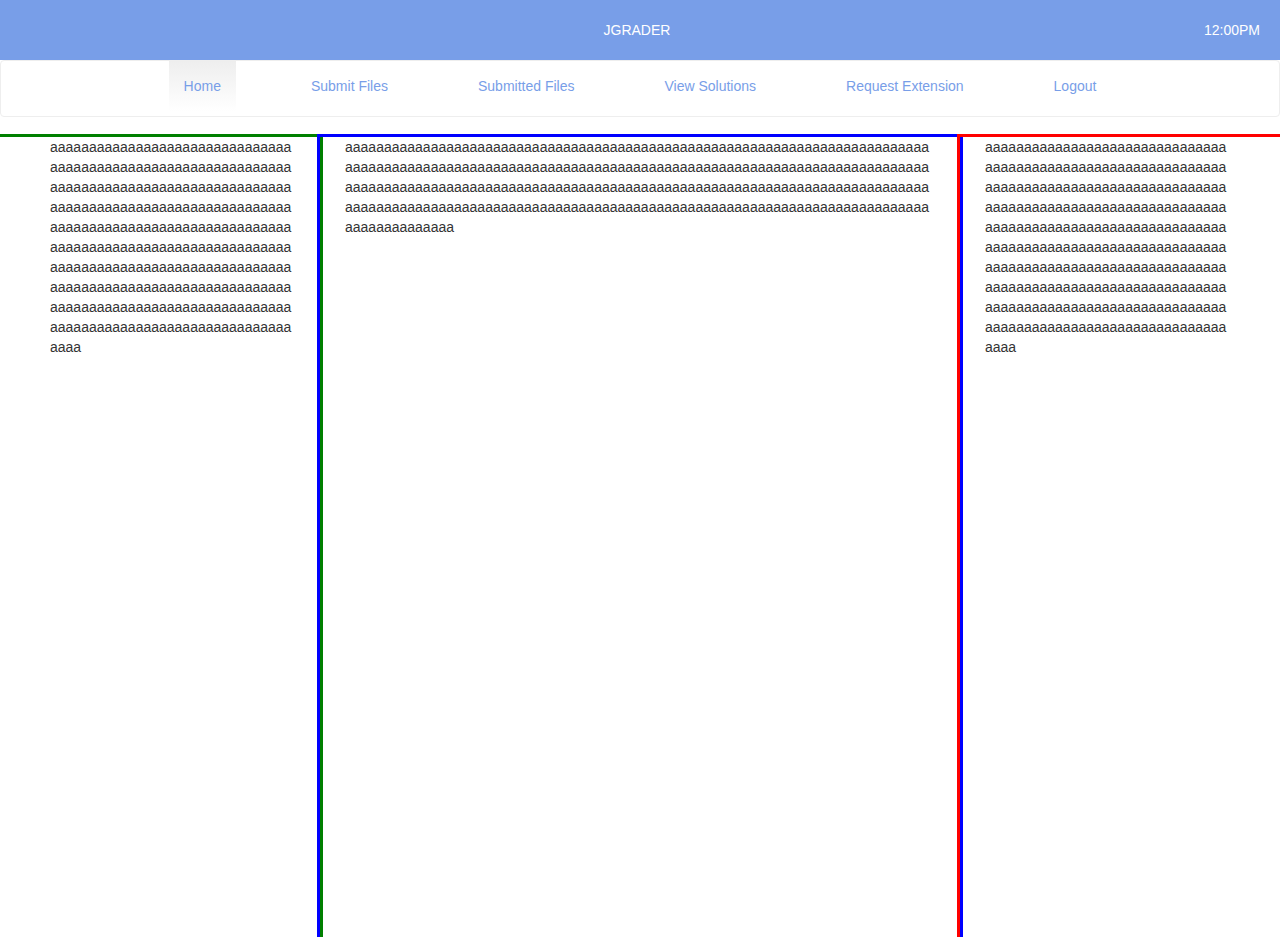
==== baseTemplate.html @ ec4dba8a "Created sections for body development" ====
<!DOCTYPE html>
<html lang="en">
  <head>
    <meta charset="utf-8">
    <meta http-equiv="X-UA-Compatible" content="IE=edge">
    <meta name="viewport" content="width=device-width, initial-scale=1">
    <meta name="description" content="">
    <meta name="author" content="Sourabh Lal and Mihai Fieraru and Tyler Buchman">
    <link rel="shortcut icon" href="img/favicon.ico" type="image/x-icon">
    <link rel="icon" href="img/favicon.ico" type="image/x-icon">

    <title>jGrader</title>

    <!-- Bootstrap core CSS -->
    <link href="bootstrap-3.2.0-dist/css/bootstrap.min.css" rel="stylesheet">

    <!-- Custom styles for this template -->
    <link href="css/baseTemplate.css" rel="stylesheet">
  </head>

  <body>
    <div class="pageHeader">
        <span>JGRADER</span>
        <div class="rightAlign">
            12:00PM
        </div>
    </div>

    <nav class="navbar navbar-custom">
      <div class="container-fluid">
        <!-- Brand and toggle get grouped for better mobile display -->
        <div class="navbar-header">
          <button type="button" class="navbar-toggle collapsed" data-toggle="collapse" data-target="#bs-example-navbar-collapse-1">
            <span class="sr-only">Toggle navigation</span>
            <span class="icon-bar"></span>
            <span class="icon-bar"></span>
            <span class="icon-bar"></span>
          </button>
        </div>
        <div class="collapse navbar-collapse" id="bs-example-navbar-collapse-1">
          <ul class="nav navbar-nav">
            <li class="active"><a href="#">Home <span class="sr-only">(current)</span></a></li>
            <li><a href="#">Submit Files</a></li>
            <li><a href="#">Submitted Files</a></li>
            <li><a href="#">View Solutions</a></li>
            <li><a href="#">Request Extension</a></li>
            <li><a href="#">Logout</a></li>
          </ul>
        </div><!-- /.navbar-collapse -->
      </div><!-- /.container-fluid -->
    </nav>

    <div class="pageBody">
        <div class="leftPanel leftAlign">
            <p>
            [base64]
            </p>
        </div>
        <div class="centerPanel leftAlign">
            <p>
            [base64]
            </p>
        </div>
        <div class="rightPanel leftAlign">
            <p>
            [base64]
            </p>
        </div>
    </div>















    <!-- Scripts for this template -->
    <script src="js/jquery-1.11.1.min.js"></script>
    <script src="bootstrap-3.2.0-dist/js/bootstrap.min.js"></script>
    <script src="js/baseTemplate.js"></script>
  </body>
</html>
---- css/baseTemplate.css ----
.leftAlign {
  float:left;
}
.rightAlign {
  float:right;
}

.pageBody{

}

.leftPanel{
	padding-left: 50px;
	padding-right: 25px;
	outline-style: solid;
	outline-color: green;
	min-width: 25%;
	max-width: 25%;
	min-height: 800px;
	word-wrap: break-word
}

.rightPanel{
	padding-left: 25px;
	padding-right: 50px;	
	outline-style: solid;
	outline-color: red;
	min-width: 25%;
	max-width: 25%;
	min-height: 800px;
	word-wrap: break-word
}

.centerPanel{
	padding-left: 25px;
	padding-right: 25px;
	outline-style: solid;
	outline-color: blue;
	min-width: 50%;
	max-width: 50%;
	min-height: 800px;
	word-wrap: break-word
}

.pageHeader{
	height: 60px;
	padding: 20px;
	padding-left: 70px;

	background-color: #789EE8;
	color: white;
	text-align: center;
	vertical-align: middle;
}

.navbar .navbar-nav {
    display: inline-block;
    float: none;
}

.navbar-custom {
  text-align: center;
  background-color: #ffffff;
  border-color: #eeeeee;
  background-image: -webkit-gradient(linear, left 0%, left 100%, from(#ffffff), to(#ffffff));
  background-image: -webkit-linear-gradient(top, #ffffff, 0%, #ffffff, 100%);
  background-image: -moz-linear-gradient(top, #ffffff 0%, #ffffff 100%);
  background-image: linear-gradient(to bottom, #ffffff 0%, #ffffff 100%);
  background-repeat: repeat-x;
  filter: progid:DXImageTransform.Microsoft.gradient(startColorstr='#ffffffff', endColorstr='#ffffffff', GradientType=0);
}
.navbar-custom .navbar-brand {
  color: #789ee8;
}
.navbar-custom .navbar-brand:hover,
.navbar-custom .navbar-brand:focus {
  color: #4c7fe1;
  background-color: transparent;
}
.navbar-custom .navbar-text {
  color: #789ee8;
}
.navbar-custom .navbar-nav > li > a {
  color: #789ee8;
}
.navbar-custom .navbar-nav > li > a:hover,
.navbar-custom .navbar-nav > li > a:focus {
  color: #789ee8;
  background-color: transparent;
}
.navbar-custom .navbar-nav > .active > a,
.navbar-custom .navbar-nav > .active > a:hover,
.navbar-custom .navbar-nav > .active > a:focus {
  color: #789ee8;
  background-color: #eeeeee;
  background-image: -webkit-gradient(linear, left 0%, left 100%, from(#eeeeee), to(#ffffff));
  background-image: -webkit-linear-gradient(top, #eeeeee, 0%, #ffffff, 100%);
  background-image: -moz-linear-gradient(top, #eeeeee 0%, #ffffff 100%);
  background-image: linear-gradient(to bottom, #eeeeee 0%, #ffffff 100%);
  background-repeat: repeat-x;
  filter: progid:DXImageTransform.Microsoft.gradient(startColorstr='#ffeeeeee', endColorstr='#ffffffff', GradientType=0);
}
.navbar-custom .navbar-nav > .disabled > a,
.navbar-custom .navbar-nav > .disabled > a:hover,
.navbar-custom .navbar-nav > .disabled > a:focus {
  color: #cccccc;
  background-color: transparent;
}
.navbar-custom .navbar-toggle {
  border-color: #dddddd;
}
.navbar-custom .navbar-toggle:hover,
.navbar-custom .navbar-toggle:focus {
  background-color: #dddddd;
}
.navbar-custom .navbar-toggle .icon-bar {
  background-color: #cccccc;
}
.navbar-custom .navbar-collapse,
.navbar-custom .navbar-form {
  border-color: #ededed;
}
.navbar-custom .navbar-nav > .dropdown > a:hover .caret,
.navbar-custom .navbar-nav > .dropdown > a:focus .caret {
  border-top-color: #789ee8;
  border-bottom-color: #789ee8;
}
.navbar-custom .navbar-nav > .open > a,
.navbar-custom .navbar-nav > .open > a:hover,
.navbar-custom .navbar-nav > .open > a:focus {
  background-color: #eeeeee;
  color: #789ee8;
}
.navbar-custom .navbar-nav > .open > a .caret,
.navbar-custom .navbar-nav > .open > a:hover .caret,
.navbar-custom .navbar-nav > .open > a:focus .caret {
  border-top-color: #789ee8;
  border-bottom-color: #789ee8;
}
.navbar-custom .navbar-nav > .dropdown > a .caret {
  border-top-color: #789ee8;
  border-bottom-color: #789ee8;
}
@media (max-width: 767) {
  .navbar-custom .navbar-nav .open .dropdown-menu > li > a {
    color: #789ee8;
  }
  .navbar-custom .navbar-nav .open .dropdown-menu > li > a:hover,
  .navbar-custom .navbar-nav .open .dropdown-menu > li > a:focus {
    color: #789ee8;
    background-color: transparent;
  }
  .navbar-custom .navbar-nav .open .dropdown-menu > .active > a,
  .navbar-custom .navbar-nav .open .dropdown-menu > .active > a:hover,
  .navbar-custom .navbar-nav .open .dropdown-menu > .active > a:focus {
    color: #789ee8;
    background-color: #eeeeee;
  }
  .navbar-custom .navbar-nav .open .dropdown-menu > .disabled > a,
  .navbar-custom .navbar-nav .open .dropdown-menu > .disabled > a:hover,
  .navbar-custom .navbar-nav .open .dropdown-menu > .disabled > a:focus {
    color: #cccccc;
    background-color: transparent;
  }
}
.navbar-custom .navbar-link {
  color: #789ee8;
}
.navbar-custom .navbar-link:hover {
  color: #789ee8;
}

.navbar-nav > li{
  margin-left:30px;
  margin-right:30px;
}
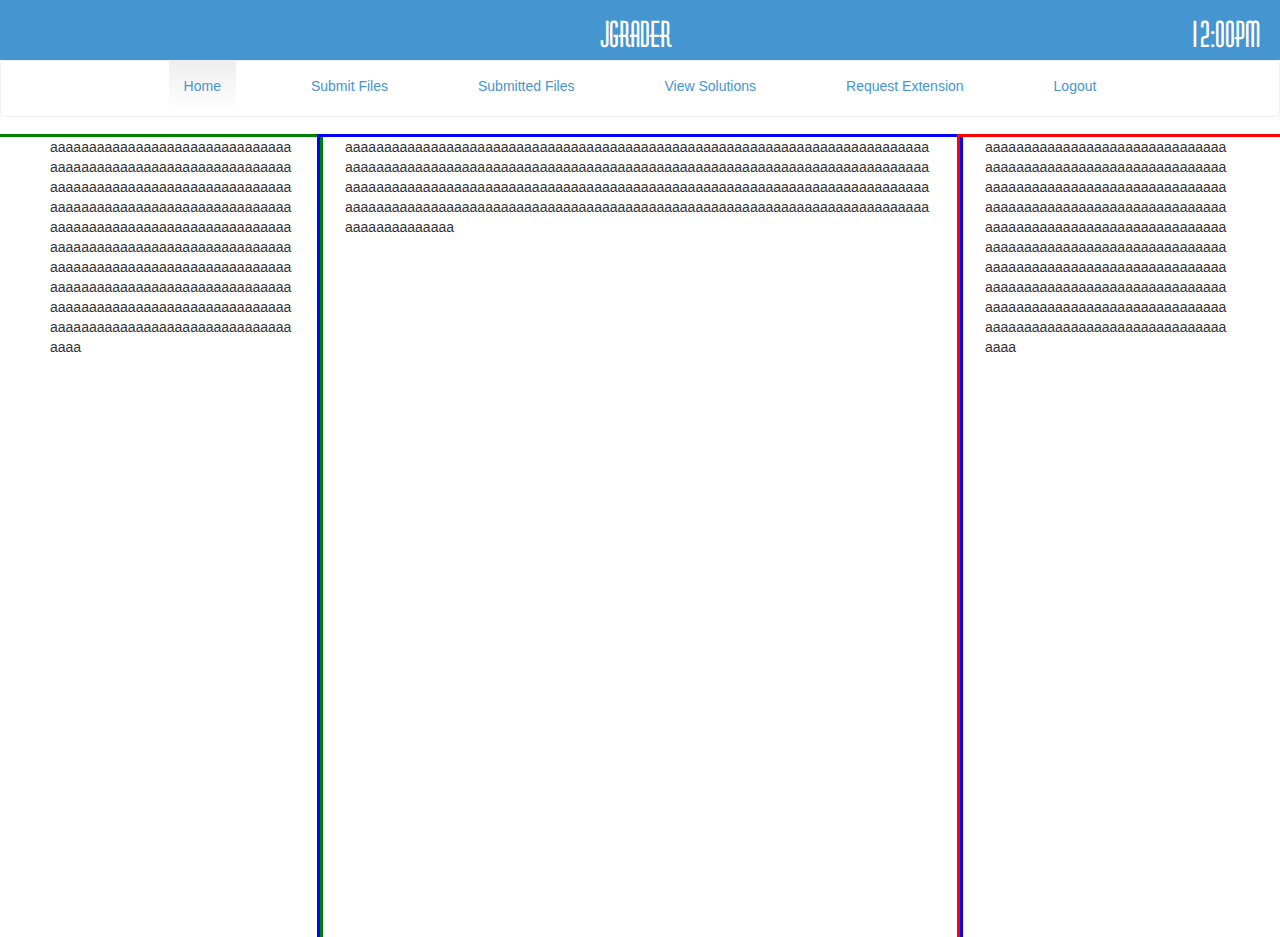
==== commit 02aeb597: "Added logo font" ====
--- a/baseTemplate.html
+++ b/baseTemplate.html
@@ -69,19 +69,6 @@
     </div>
 
 
-
-
-
-
-
-
-
-
-
-
-
-
-
     <!-- Scripts for this template -->
     <script src="js/jquery-1.11.1.min.js"></script>
     <script src="bootstrap-3.2.0-dist/js/bootstrap.min.js"></script>
--- a/css/baseTemplate.css
+++ b/css/baseTemplate.css
@@ -1,3 +1,23 @@
+/*
+Light blue     #4595D1
+Dark blue      #16355E
+Grey           #565656
+
+Status indicators
+red            #ED1F24
+
+Class status indicators
+yellow        #F1EB5B
+light blue    #74E2CC
+light red     #EE5E84
+light green   #7EC573
+light grey    #EFEFF0
+ */
+
+@font-face {
+    font-family: titleFont;
+    src: url(HuxleyTitling.ttf);
+}
 
 .leftAlign {
   float:left;
@@ -45,13 +65,17 @@
 
 .pageHeader{
 	height: 60px;
-	padding: 20px;
-	padding-left: 70px;
-
-	background-color: #789EE8;
+	padding-top: 10px;
+  padding-bottom: 10px;
+	padding-left: 80px;
+  padding-right: 20px;
+
+	background-color: #4595D1;
 	color: white;
 	text-align: center;
 	vertical-align: middle;
+  font-family: titleFont;
+  font-size: 35px;
 }
 
 .navbar .navbar-nav {
@@ -71,7 +95,7 @@
   filter: progid:DXImageTransform.Microsoft.gradient(startColorstr='#ffffffff', endColorstr='#ffffffff', GradientType=0);
 }
 .navbar-custom .navbar-brand {
-  color: #789ee8;
+  color: #4595D1;
 }
 .navbar-custom .navbar-brand:hover,
 .navbar-custom .navbar-brand:focus {
@@ -79,20 +103,20 @@
   background-color: transparent;
 }
 .navbar-custom .navbar-text {
-  color: #789ee8;
+  color: #4595D1;
 }
 .navbar-custom .navbar-nav > li > a {
-  color: #789ee8;
+  color: #4595D1;
 }
 .navbar-custom .navbar-nav > li > a:hover,
 .navbar-custom .navbar-nav > li > a:focus {
-  color: #789ee8;
+  color: #4595D1;
   background-color: transparent;
 }
 .navbar-custom .navbar-nav > .active > a,
 .navbar-custom .navbar-nav > .active > a:hover,
 .navbar-custom .navbar-nav > .active > a:focus {
-  color: #789ee8;
+  color: #4595D1;
   background-color: #eeeeee;
   background-image: -webkit-gradient(linear, left 0%, left 100%, from(#eeeeee), to(#ffffff));
   background-image: -webkit-linear-gradient(top, #eeeeee, 0%, #ffffff, 100%);
@@ -123,38 +147,38 @@
 }
 .navbar-custom .navbar-nav > .dropdown > a:hover .caret,
 .navbar-custom .navbar-nav > .dropdown > a:focus .caret {
-  border-top-color: #789ee8;
-  border-bottom-color: #789ee8;
+  border-top-color: #4595D1;
+  border-bottom-color: #4595D1;
 }
 .navbar-custom .navbar-nav > .open > a,
 .navbar-custom .navbar-nav > .open > a:hover,
 .navbar-custom .navbar-nav > .open > a:focus {
   background-color: #eeeeee;
-  color: #789ee8;
+  color: #4595D1;
 }
 .navbar-custom .navbar-nav > .open > a .caret,
 .navbar-custom .navbar-nav > .open > a:hover .caret,
 .navbar-custom .navbar-nav > .open > a:focus .caret {
-  border-top-color: #789ee8;
-  border-bottom-color: #789ee8;
+  border-top-color: #4595D1;
+  border-bottom-color: #4595D1;
 }
 .navbar-custom .navbar-nav > .dropdown > a .caret {
-  border-top-color: #789ee8;
-  border-bottom-color: #789ee8;
+  border-top-color: #4595D1;
+  border-bottom-color: #4595D1;
 }
 @media (max-width: 767) {
   .navbar-custom .navbar-nav .open .dropdown-menu > li > a {
-    color: #789ee8;
+    color: #4595D1;
   }
   .navbar-custom .navbar-nav .open .dropdown-menu > li > a:hover,
   .navbar-custom .navbar-nav .open .dropdown-menu > li > a:focus {
-    color: #789ee8;
+    color: #4595D1;
     background-color: transparent;
   }
   .navbar-custom .navbar-nav .open .dropdown-menu > .active > a,
   .navbar-custom .navbar-nav .open .dropdown-menu > .active > a:hover,
   .navbar-custom .navbar-nav .open .dropdown-menu > .active > a:focus {
-    color: #789ee8;
+    color: #4595D1;
     background-color: #eeeeee;
   }
   .navbar-custom .navbar-nav .open .dropdown-menu > .disabled > a,
@@ -165,10 +189,10 @@
   }
 }
 .navbar-custom .navbar-link {
-  color: #789ee8;
+  color: #4595D1;
 }
 .navbar-custom .navbar-link:hover {
-  color: #789ee8;
+  color: #4595D1;
 }
 
 .navbar-nav > li{
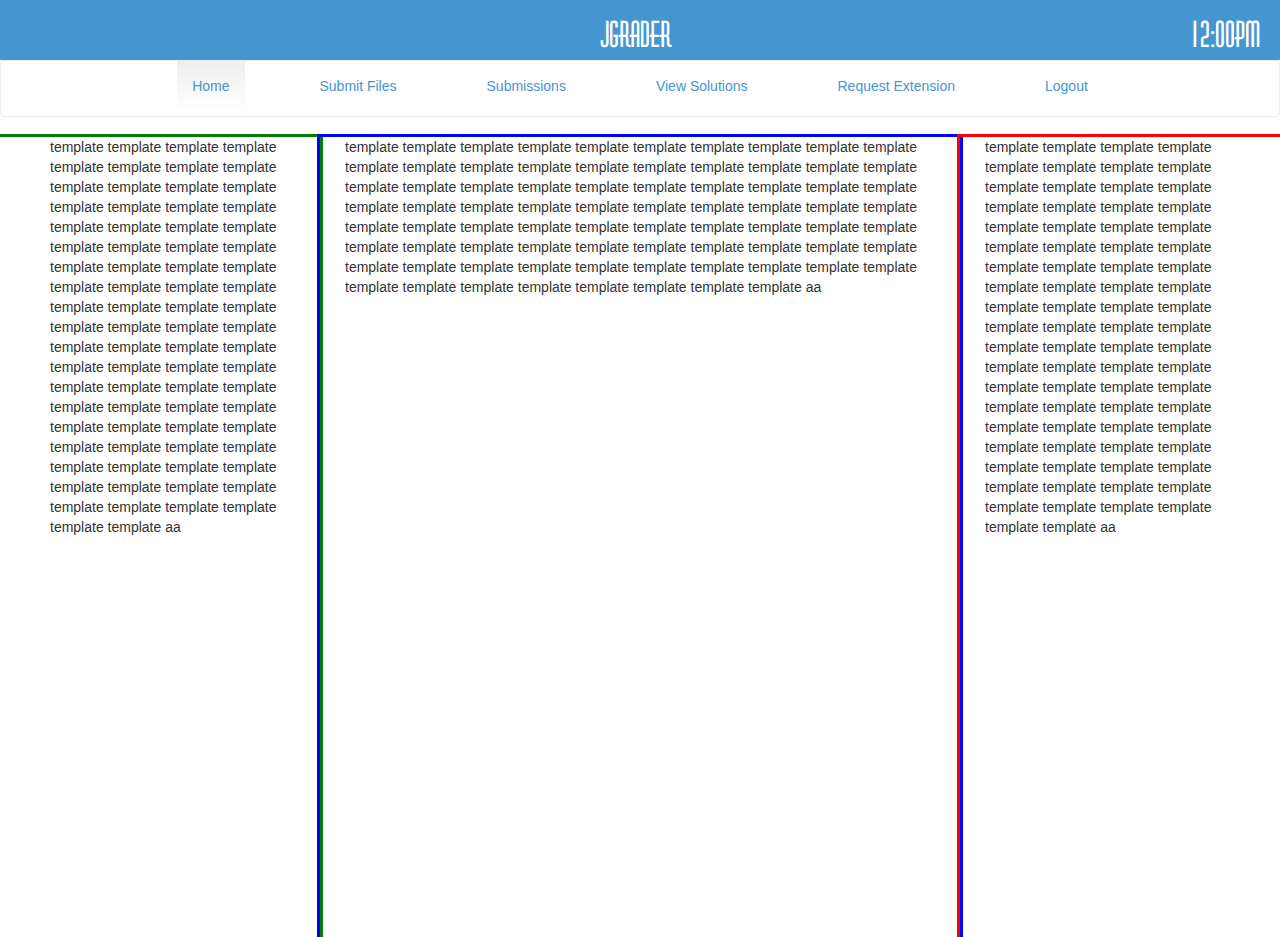
==== commit 3664b242: "clear all pages + add links to baseTemplate" ====
--- a/baseTemplate.html
+++ b/baseTemplate.html
@@ -39,12 +39,12 @@
         </div>
         <div class="collapse navbar-collapse" id="bs-example-navbar-collapse-1">
           <ul class="nav navbar-nav">
-            <li class="active"><a href="#">Home <span class="sr-only">(current)</span></a></li>
-            <li><a href="#">Submit Files</a></li>
-            <li><a href="#">Submitted Files</a></li>
-            <li><a href="#">View Solutions</a></li>
-            <li><a href="#">Request Extension</a></li>
-            <li><a href="#">Logout</a></li>
+            <li class="active"><a href="homepage.html">Home <span class="sr-only">(current)</span></a></li>
+            <li><a href="submit-files.html">Submit Files</a></li>
+            <li><a href="submissions.html">Submissions</a></li>
+            <li><a href="view-solutions.html">View Solutions</a></li>
+            <li><a href="request-extensions.html">Request Extension</a></li>
+            <li><a href="logout.html">Logout</a></li>
           </ul>
         </div><!-- /.navbar-collapse -->
       </div><!-- /.container-fluid -->
@@ -53,17 +53,17 @@
     <div class="pageBody">
         <div class="leftPanel leftAlign">
             <p>
-            [base64]
+            template template template template template template template template template template template template template template template template template template template template template template template template template template template template template template template template template template template template template template template template template template template template template template template template template template template template template template template template template template template template template template template template template template template template template template template template template template template template template template aa
             </p>
         </div>
         <div class="centerPanel leftAlign">
             <p>
-            [base64]
+            template template template template template template template template template template template template template template template template template template template template template template template template template template template template template template template template template template template template template template template template template template template template template template template template template template template template template template template template template template template template template template template template template template template template template template template template template template template template template template aa
             </p>
         </div>
         <div class="rightPanel leftAlign">
             <p>
-            [base64]
+            template template template template template template template template template template template template template template template template template template template template template template template template template template template template template template template template template template template template template template template template template template template template template template template template template template template template template template template template template template template template template template template template template template template template template template template template template template template template template template aa
             </p>
         </div>
     </div>
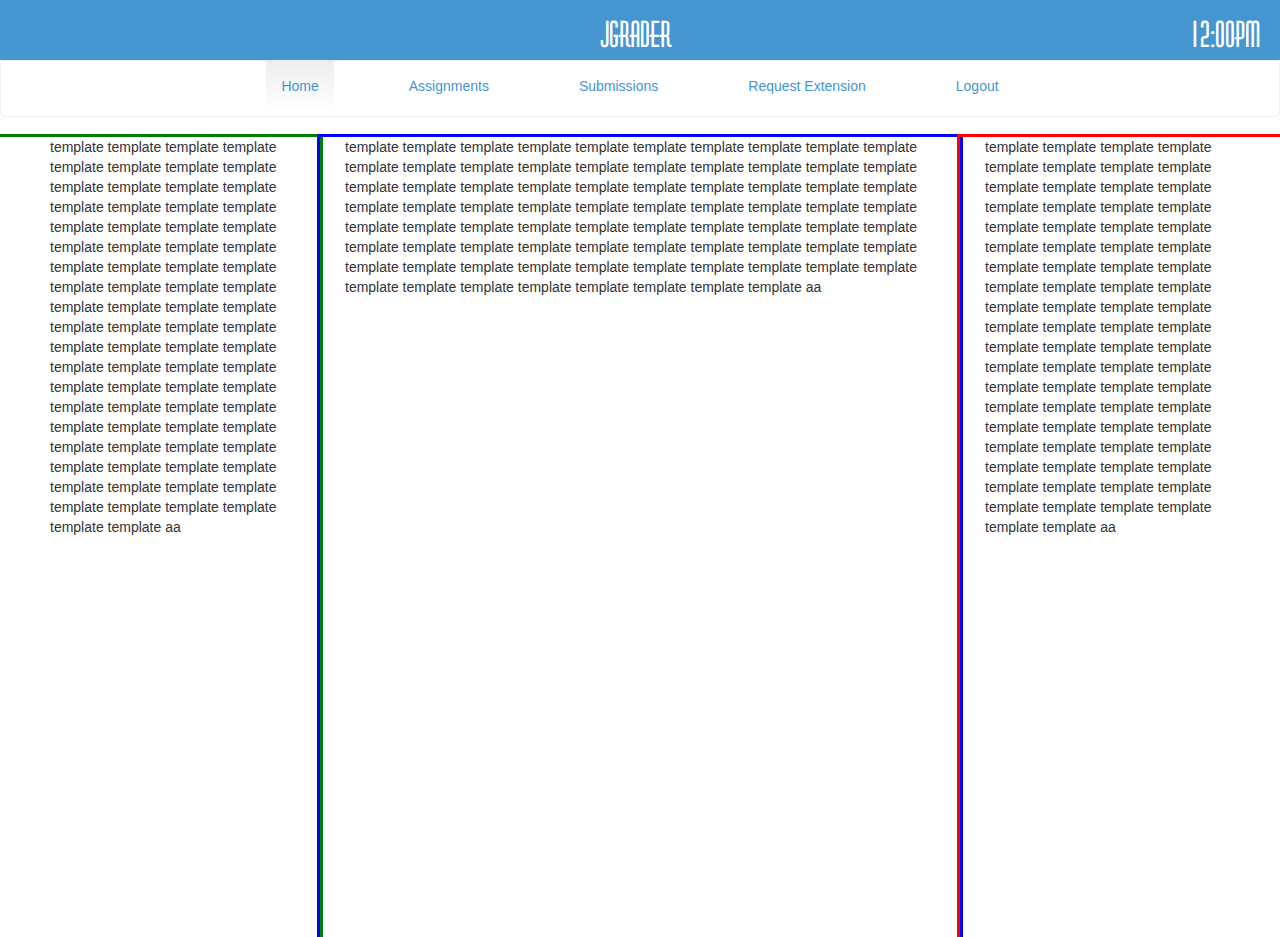
==== commit 7743ac45: "Updated template" ====
--- a/baseTemplate.html
+++ b/baseTemplate.html
@@ -40,11 +40,10 @@
         <div class="collapse navbar-collapse" id="bs-example-navbar-collapse-1">
           <ul class="nav navbar-nav">
             <li class="active"><a href="homepage.html">Home <span class="sr-only">(current)</span></a></li>
-            <li><a href="submit-files.html">Submit Files</a></li>
+            <li><a href="assignments.html">Assignments</a></li>
             <li><a href="submissions.html">Submissions</a></li>
-            <li><a href="view-solutions.html">View Solutions</a></li>
             <li><a href="request-extensions.html">Request Extension</a></li>
-            <li><a href="logout.html">Logout</a></li>
+            <li><a href="login.html">Logout</a></li>
           </ul>
         </div><!-- /.navbar-collapse -->
       </div><!-- /.container-fluid -->
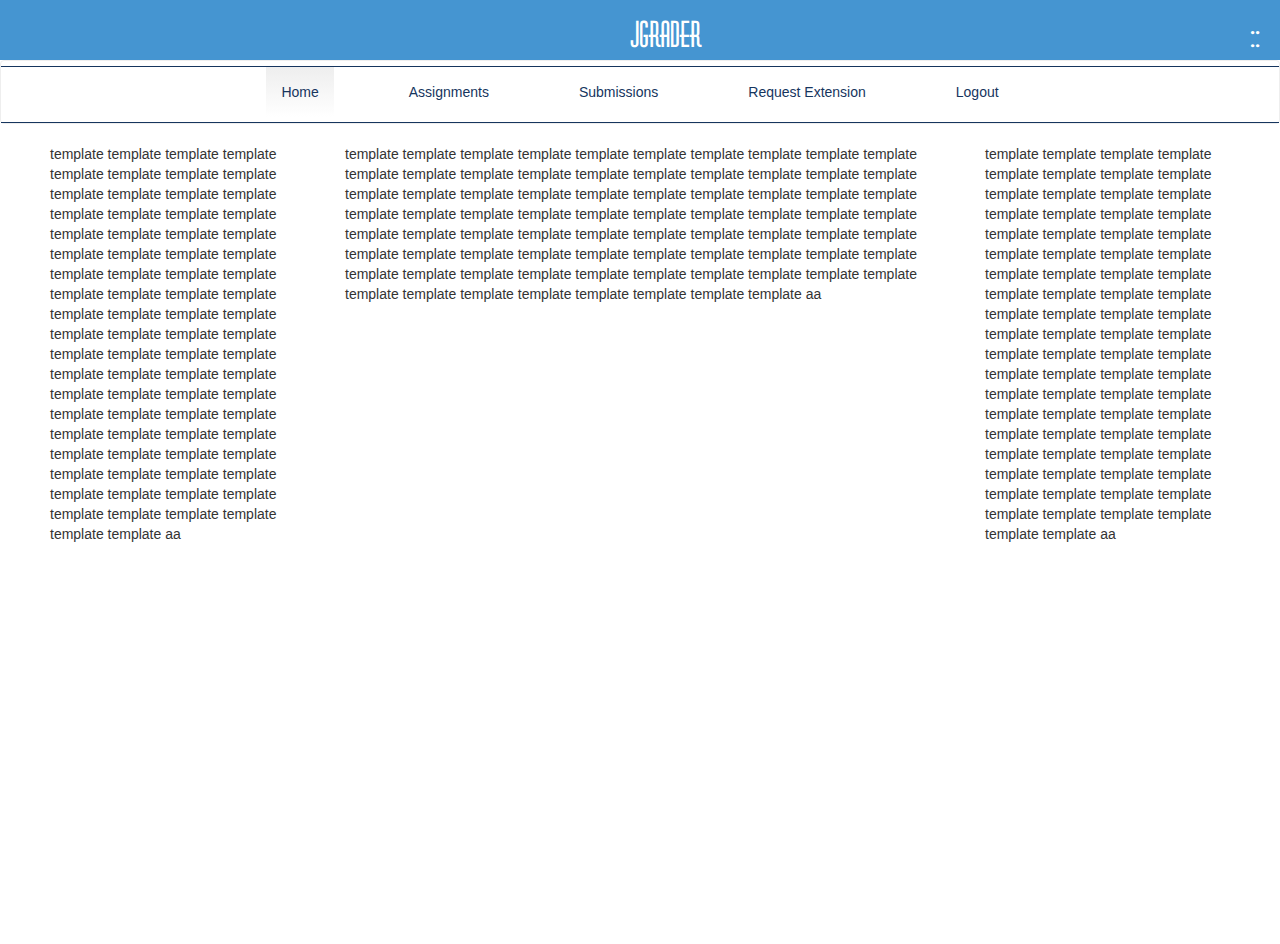
==== commit 6ed5ace4: ":clock3: We have a working clock! :clock3:" ====
--- a/baseTemplate.html
+++ b/baseTemplate.html
@@ -22,7 +22,7 @@
     <div class="pageHeader">
         <span>JGRADER</span>
         <div class="rightAlign">
-            12:00PM
+            <span id="hours"></span>:<span id="min"></span>:<span id="sec"></span>
         </div>
     </div>
 
@@ -42,7 +42,7 @@
             <li class="active"><a href="homepage.html">Home <span class="sr-only">(current)</span></a></li>
             <li><a href="assignments.html">Assignments</a></li>
             <li><a href="submissions.html">Submissions</a></li>
-            <li><a href="request-extensions.html">Request Extension</a></li>
+            <li><a href="request-extension.html">Request Extension</a></li>
             <li><a href="login.html">Logout</a></li>
           </ul>
         </div><!-- /.navbar-collapse -->
--- a/css/baseTemplate.css
+++ b/css/baseTemplate.css
@@ -33,8 +33,6 @@
 .leftPanel{
 	padding-left: 50px;
 	padding-right: 25px;
-	outline-style: solid;
-	outline-color: green;
 	min-width: 25%;
 	max-width: 25%;
 	min-height: 800px;
@@ -44,8 +42,6 @@
 .rightPanel{
 	padding-left: 25px;
 	padding-right: 50px;	
-	outline-style: solid;
-	outline-color: red;
 	min-width: 25%;
 	max-width: 25%;
 	min-height: 800px;
@@ -55,8 +51,6 @@
 .centerPanel{
 	padding-left: 25px;
 	padding-right: 25px;
-	outline-style: solid;
-	outline-color: blue;
 	min-width: 50%;
 	max-width: 50%;
 	min-height: 800px;
@@ -95,7 +89,7 @@
   filter: progid:DXImageTransform.Microsoft.gradient(startColorstr='#ffffffff', endColorstr='#ffffffff', GradientType=0);
 }
 .navbar-custom .navbar-brand {
-  color: #4595D1;
+  color: #16355E;
 }
 .navbar-custom .navbar-brand:hover,
 .navbar-custom .navbar-brand:focus {
@@ -103,20 +97,20 @@
   background-color: transparent;
 }
 .navbar-custom .navbar-text {
-  color: #4595D1;
+  color: #16355E;
 }
 .navbar-custom .navbar-nav > li > a {
-  color: #4595D1;
+  color: #16355E;
 }
 .navbar-custom .navbar-nav > li > a:hover,
 .navbar-custom .navbar-nav > li > a:focus {
-  color: #4595D1;
+  color: #16355E;
   background-color: transparent;
 }
 .navbar-custom .navbar-nav > .active > a,
 .navbar-custom .navbar-nav > .active > a:hover,
 .navbar-custom .navbar-nav > .active > a:focus {
-  color: #4595D1;
+  color: #16355E;
   background-color: #eeeeee;
   background-image: -webkit-gradient(linear, left 0%, left 100%, from(#eeeeee), to(#ffffff));
   background-image: -webkit-linear-gradient(top, #eeeeee, 0%, #ffffff, 100%);
@@ -195,7 +189,18 @@
   color: #4595D1;
 }
 
+.container-fluid{
+  border-bottom: solid;
+  border-bottom-color: #16355E;
+  border-bottom-width: 1px;
+  border-top: solid;
+  border-top-color: #16355E;
+  border-top-width: 1px;
+  margin-top: 5px;
+
+}
+
 .navbar-nav > li{
   margin-left:30px;
   margin-right:30px;
-}+}
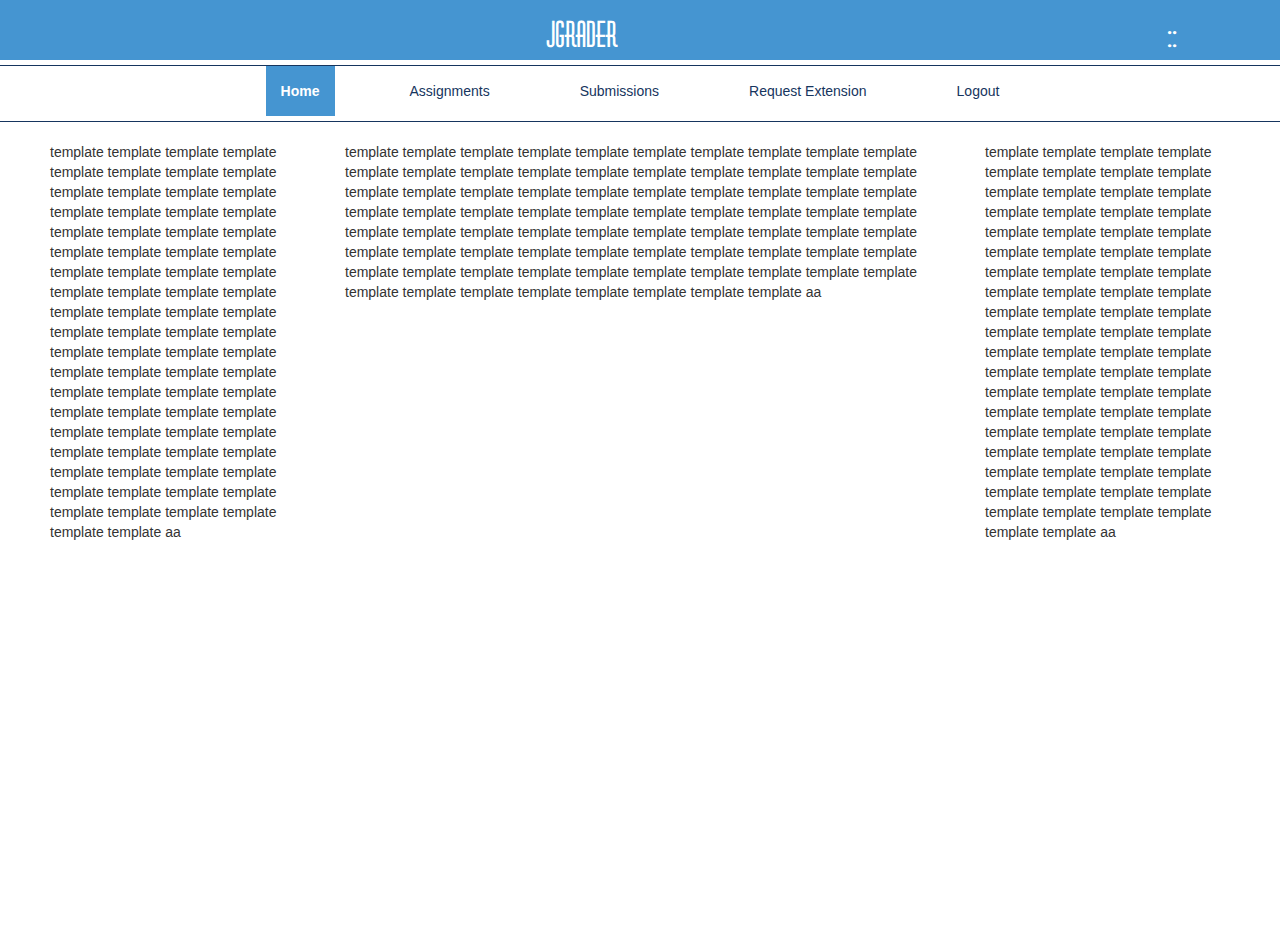
==== commit dca5a984: "Updated template" ====
--- a/baseTemplate.html
+++ b/baseTemplate.html
@@ -20,8 +20,10 @@
 
   <body>
     <div class="pageHeader">
-        <span>JGRADER</span>
-        <div class="rightAlign">
+        <div class=" headline leftAlign">
+            <span>JGRADER</span>
+        </div>
+        <div class=" clock leftAlign">
             <span id="hours"></span>:<span id="min"></span>:<span id="sec"></span>
         </div>
     </div>
--- a/css/baseTemplate.css
+++ b/css/baseTemplate.css
@@ -26,8 +26,12 @@
   float:right;
 }
 
-.pageBody{
-
+.headline{
+  width: 85%;
+}
+
+.clock{
+  min-width:15%;
 }
 
 .leftPanel{
@@ -57,6 +61,14 @@
 	word-wrap: break-word
 }
 
+.centerPlusRightPanel{
+  padding-left: 25px;
+  padding-right: 50px;
+  min-width: 75%;
+  max-width: 75%;
+  min-height: 800px;
+  word-wrap: break-word
+}
 .pageHeader{
 	height: 60px;
 	padding-top: 10px;
@@ -75,12 +87,14 @@
 .navbar .navbar-nav {
     display: inline-block;
     float: none;
+    border:0px;
 }
 
 .navbar-custom {
   text-align: center;
   background-color: #ffffff;
   border-color: #eeeeee;
+  border:0px;
   background-image: -webkit-gradient(linear, left 0%, left 100%, from(#ffffff), to(#ffffff));
   background-image: -webkit-linear-gradient(top, #ffffff, 0%, #ffffff, 100%);
   background-image: -moz-linear-gradient(top, #ffffff 0%, #ffffff 100%);
@@ -110,14 +124,11 @@
 .navbar-custom .navbar-nav > .active > a,
 .navbar-custom .navbar-nav > .active > a:hover,
 .navbar-custom .navbar-nav > .active > a:focus {
-  color: #16355E;
-  background-color: #eeeeee;
-  background-image: -webkit-gradient(linear, left 0%, left 100%, from(#eeeeee), to(#ffffff));
-  background-image: -webkit-linear-gradient(top, #eeeeee, 0%, #ffffff, 100%);
-  background-image: -moz-linear-gradient(top, #eeeeee 0%, #ffffff 100%);
-  background-image: linear-gradient(to bottom, #eeeeee 0%, #ffffff 100%);
-  background-repeat: repeat-x;
-  filter: progid:DXImageTransform.Microsoft.gradient(startColorstr='#ffeeeeee', endColorstr='#ffffffff', GradientType=0);
+  color: #FFFFFF;
+  font-weight: bold;
+  background-color: #4595D1;
+  height: 100%;
+
 }
 .navbar-custom .navbar-nav > .disabled > a,
 .navbar-custom .navbar-nav > .disabled > a:hover,
@@ -197,7 +208,7 @@
   border-top-color: #16355E;
   border-top-width: 1px;
   margin-top: 5px;
-
+  vertical-align: middle;
 }
 
 .navbar-nav > li{
